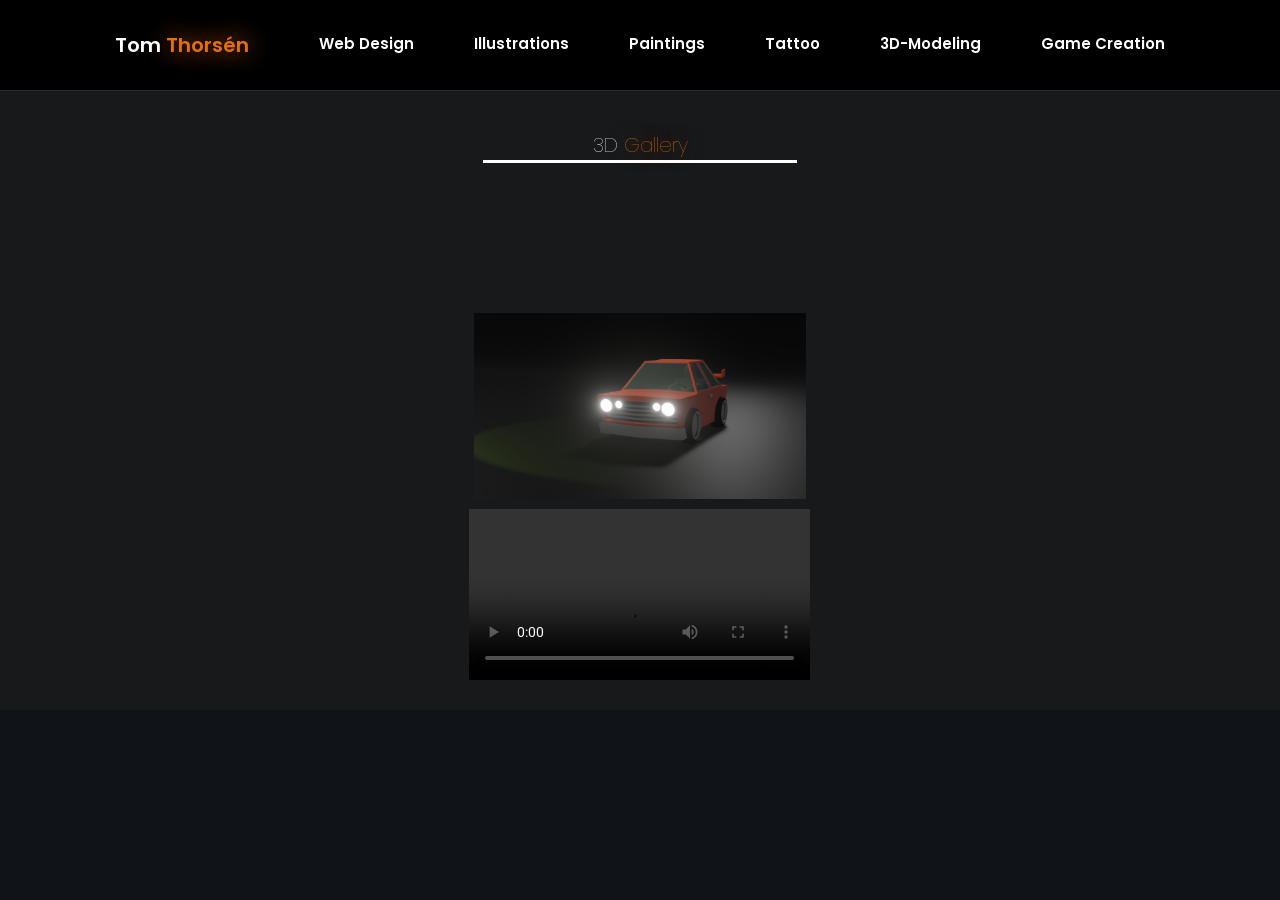
==== 3d.html @ 2043f0ea "new" ====
<!DOCTYPE html>
<html lang="en">
<head>
    <meta charset="UTF-8">
    <meta name="viewport" content="width=device-width, initial-scale=1.0">
    <link rel="stylesheet" href="style2.css">
    <link href='https://unpkg.com/boxicons@2.1.4/css/boxicons.min.css' rel='stylesheet'>
    <link href="https://fonts.googleapis.com/css2?family=Oswald&family=Poppins:wght@300;400;500;700;800&family=Quicksand&family=Roboto:ital,wght@1,100&display=swap" rel="stylesheet">

    <link href="https://cdn.jsdelivr.net/npm/remixicon@3.7.0/fonts/remixicon.css" rel="stylesheet">
    <link rel="preconnect" href="https://fonts.googleapis.com">
<link rel="preconnect" href="https://fonts.gstatic.com" crossorigin>
<link rel="preconnect" href="https://fonts.googleapis.com">
<link rel="preconnect" href="https://fonts.gstatic.com" crossorigin>
<link rel="preconnect" href="https://fonts.googleapis.com">
<link rel="preconnect" href="https://fonts.gstatic.com" crossorigin>

    <title>3D Gallery</title>
</head>
<body>
    
    <header class="header">
        <a href="./index.html" class="logo">
            Tom <span>Thorsén</span>
        </a>

        <nav class="gbar">
            <a href="webdesign" class="nowrap">Web Design</a>
            <a href="illustration.html">Illustrations</a>
            <a href="paintings">Paintings</a>
            <a href="gallery.html">Tattoo</a>
            <a href="3d.html" class="nowrap">3D-Modeling</a>
            <a href="gamecr" class="nowrap">Game Creation</a>
        </nav>
        <div class="bx bx-menu" id="menu-icon"></div>



       </header>
    
    
    <div class="container">
        
        <div class="heading">
            <h3>3D <span>Gallery</span></h3>
         </div>
    

        <div class="box">

            <div class="col1">
            </div>
            
            <div class="col2">
                <img src="./img/3d/1.PNG" alt="">
                <img src="./img/3d/2.PNG" alt="">
                <img src="./img/3d/3.PNG" alt="">
                <img src="./img/3d/4.PNG" alt="">
                <video src="./img/3d/v1.MOV" controls></video>
                
            </div>

            <div class="col3">
             
            </div>



        </div>

    </div>

    <script src="script2.js"></script>
</body>
</html>
---- style2.css ----
*{
    margin: 0;
    padding: 0;
    box-sizing: border-box;
    scroll-behavior: smooth;
    font-family: 'Poppins', sans-serif;
}
:root {
    --bg-color: #101317;
    --second-bg-color: #17191b;
    --text-color: #fff;
    --main-color: #e37008;
}
html{
    font-size: 62.5%;
    overflow-x: hidden;
}
.header{
    position: fixed;
    top: 0;
    left: 0;
    width: 100%;
    padding: 3rem 9%;
    background: black;
    backdrop-filter: blur(40px);
    border-bottom: 1px solid rgba(166,166,166,0.242);
    display: flex;
    justify-content: space-between;
    align-items: center;
    z-index: 100;
    

    .gbar{
        display: flex;
    }
    
    .gbar a{
        color: white;
        margin-left: 60px;
        font-size: 15px;
        font-weight: 600;
        
        transition: all 0.55s ease;
    }
    
    .gbar a:hover{
    
        
    }
    
}
.logo{
    font-size: 2rem;
    color: var(--text-color);
    font-weight: 600;
    cursor: pointer;
    transition: 1s ease;
    text-decoration: none;
}
.logo:hover{
    transform: scale(1.1);
}

.gbar a{
    font-size: 1.8rem;
    color: white;
    margin-left: 4rem;
    font-weight: 400;
    transition: 0.3s ease;
    border-bottom: 3px solid transparent;
    text-decoration: none;
}
.gbar a:hover,
.gbar a.active{
    color: var(--main-color);
    
}
#menu-icon{
    color: white;
    font-size: 30px;
    z-index: 10001;
    cursor: pointer;
    display: none;
}

body{
    background-color: var(--bg-color);
}
span{
    color: var(--main-color);
    text-shadow: 0 0 25px var(--main-color);
}
.container {
    display: flex;
    flex-direction: column;
    justify-content: center;
    align-items: center;
    text-align: center;
    /*margin: 40px 120px 0px 120px;*/
    padding: 3rem 9%;
    color: var(--text-color);
    background-color: var(--second-bg-color);
    margin-top: 80px;
}
.container .heading{
    width: 30%;
    padding: 20px 0px 80px 0px;

}
.container .heading h3{
    font-size: 2rem;
    font-weight: 100;
    border-bottom: 3px solid var(--text-color)
}
.container .box{
    display: flex;
    flex-direction: row;
    justify-content: space-between;
    

}
.col1{
    display: flex;
    flex-direction: column;
    width: 32.5%;
}
.col2{
    display: flex;
    flex-direction: column;
    width: 32.5%;
}
.col3{
    display: flex;
    flex-direction: column;
    width: 32.5%;
}

.col1 img{
    padding: 10px 5px 10px 5px;
    width: 100%;
    border-radius: 5%;
}
.col2 img{
    padding: 10px 5px 10px 5px;
    width: 100%;
    border-radius: 5%;
}
.col3 img{
    padding: 10px 5px 10px 5px;
    width: 100%;
    border-radius: 5%;
}
.nowrap{
    white-space: nowrap;
}

@media only screen and (max-width: 900px) {
    .container .box{
        flex-direction: column;
    }
    .container .box .col1, .container .box .col2, .container .box .col3 {
        width: 100%;
    }
    #menu-icon {
        display: block;
    }
    .gbar {
        position: absolute;
        top: 100%;
        right: -100%;
        width: 150px;
        height: 50vh;
        background:var(--second-bg-color);
        display: flex;
        align-items: center;
        flex-direction: column;
        padding: 20px;
        transition: all 0.55s ease;
    }
    .gbar a {
        width: 100%;
        display: flex;
        justify-content: center;
        align-items: center;
        margin: 10px 0;
        padding: 10px 50px 10px 0;
        text-align: center;
        font-size: 1.5rem;
        
    }
    .gbar.open {
        right: 0px;
    }
    
}
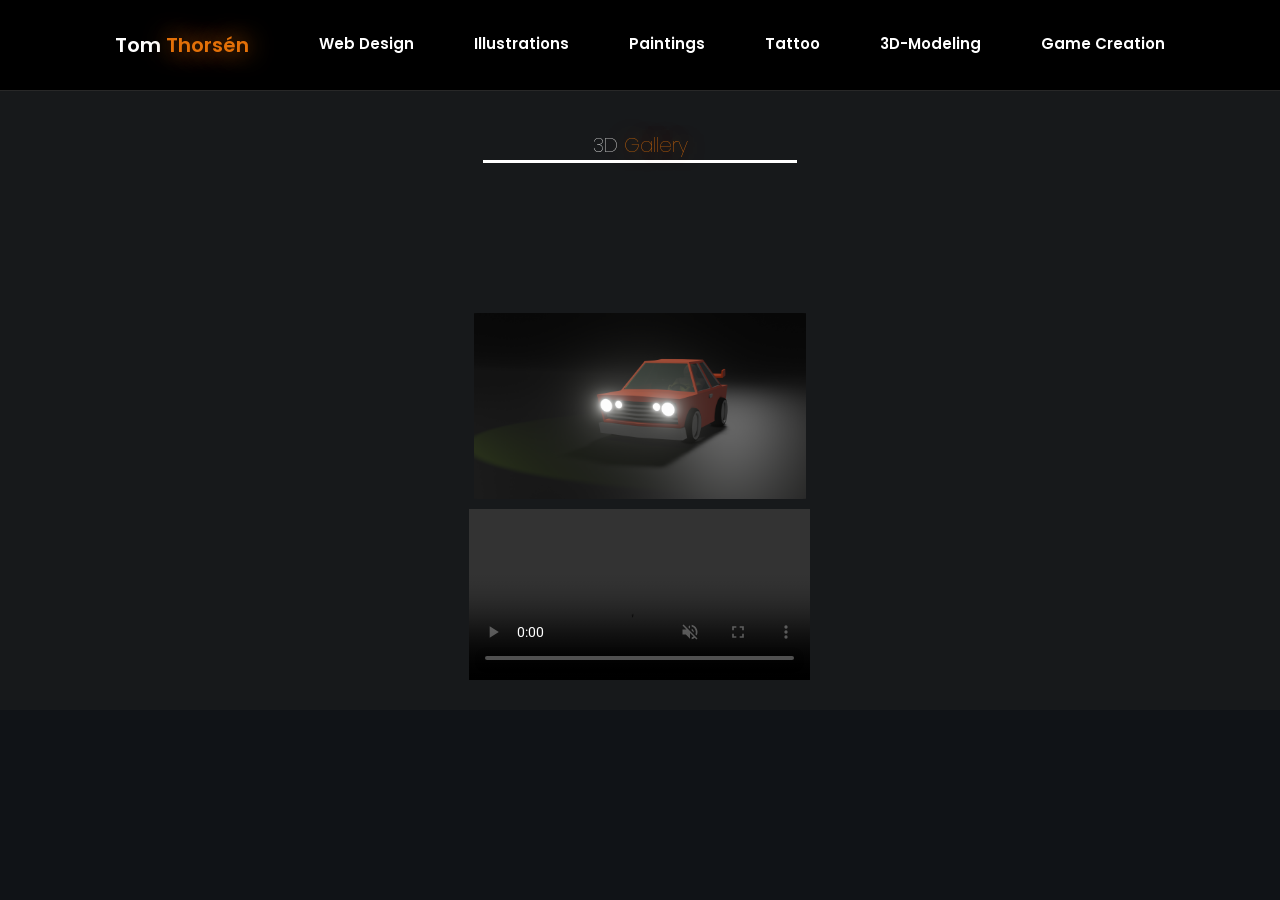
==== commit 5b714432: "1" ====
--- a/3d.html
+++ b/3d.html
@@ -25,12 +25,12 @@
         </a>
 
         <nav class="gbar">
-            <a href="webdesign" class="nowrap">Web Design</a>
+            <a href="web.html" class="nowrap">Web Design</a>
             <a href="illustration.html">Illustrations</a>
-            <a href="paintings">Paintings</a>
+            <a href="paint.html">Paintings</a>
             <a href="gallery.html">Tattoo</a>
             <a href="3d.html" class="nowrap">3D-Modeling</a>
-            <a href="gamecr" class="nowrap">Game Creation</a>
+            <a href="game.html" class="nowrap">Game Creation</a>
         </nav>
         <div class="bx bx-menu" id="menu-icon"></div>
 
@@ -56,7 +56,7 @@
                 <img src="./img/3d/2.PNG" alt="">
                 <img src="./img/3d/3.PNG" alt="">
                 <img src="./img/3d/4.PNG" alt="">
-                <video src="./img/3d/v1.MOV" controls></video>
+                <video src="./img/3d/v1.MOV" controls autoplay muted></video>
                 
             </div>
 
